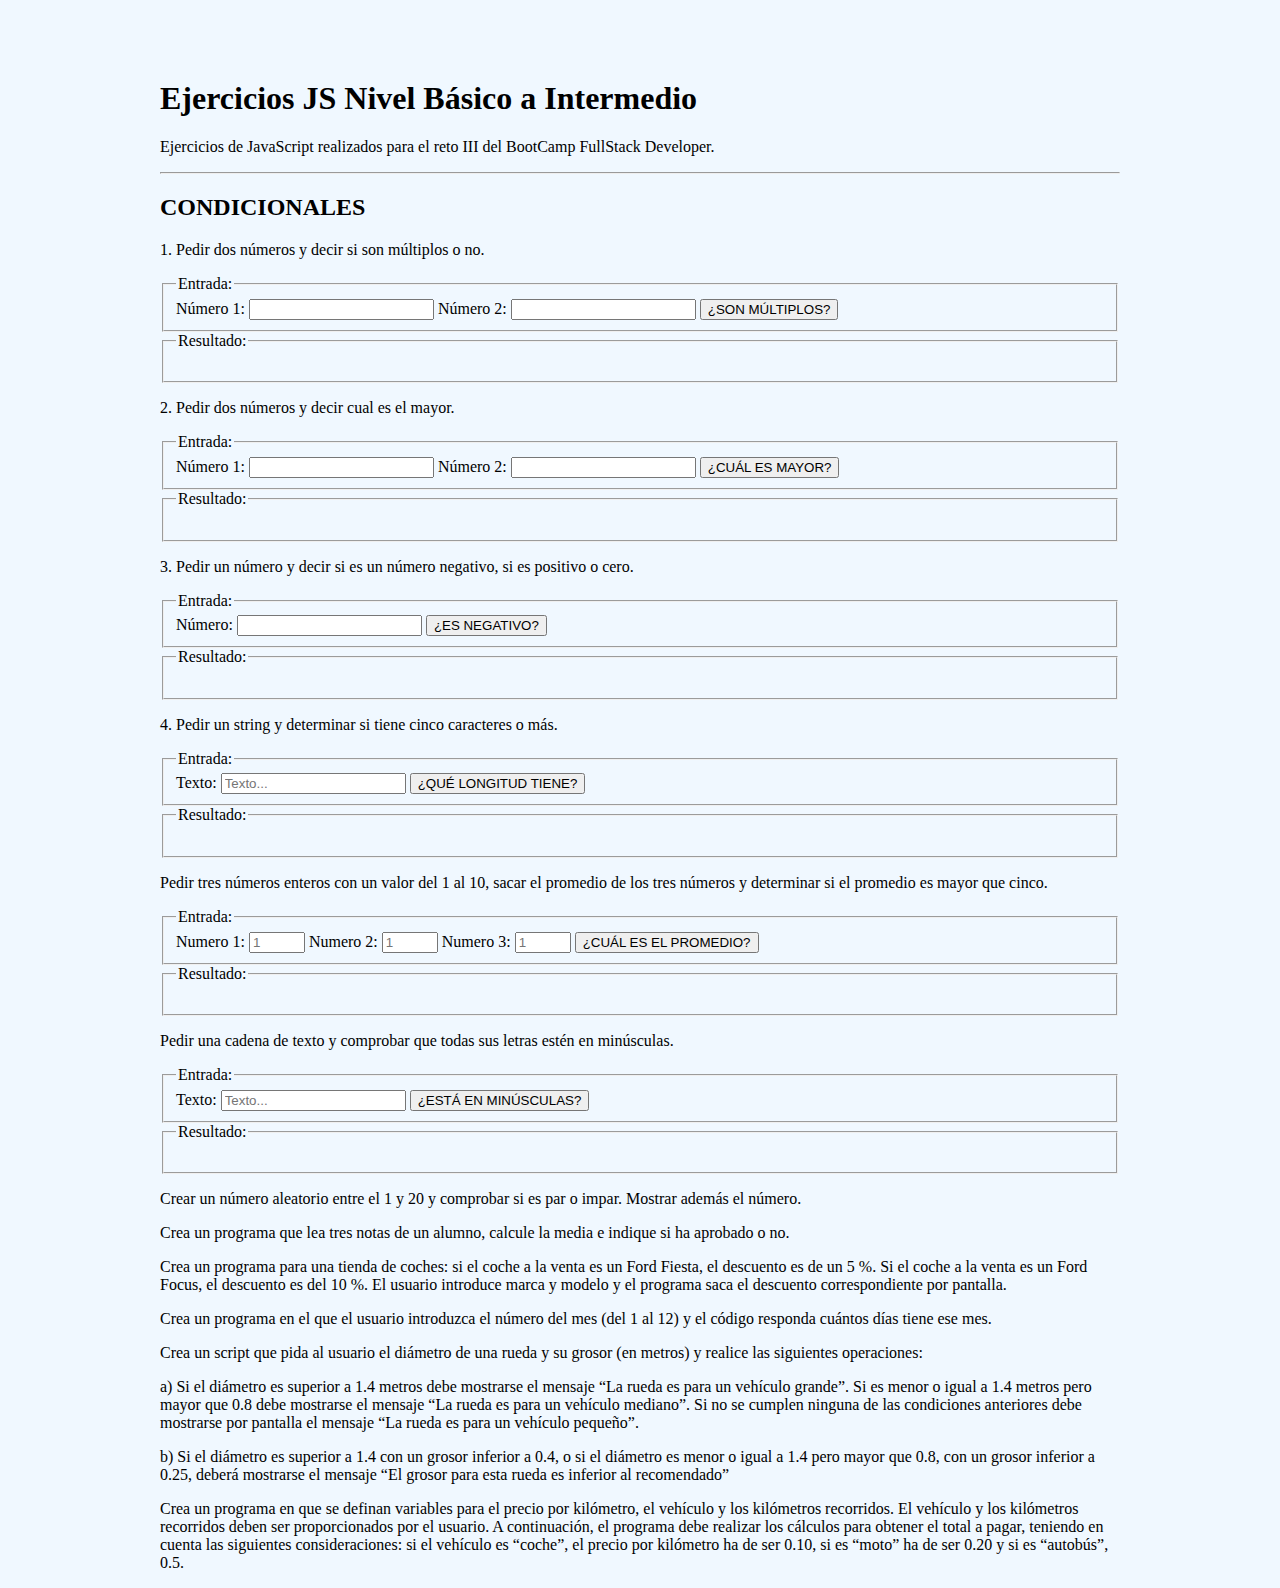
==== index.html @ c611c4d8 "Actualizamos hasta el ejercicio 6 resuelto" ====
<!DOCTYPE html>
<html lang="en">
<head>
    <meta charset="UTF-8">
    <meta http-equiv="X-UA-Compatible" content="IE=edge">
    <meta name="viewport" content="width=device-width, initial-scale=1.0">
    <title>Ejercicios JS Nivel Básico a Intermedio</title>
    <link rel="stylesheet" href="./css/styles.css">
</head>
<body>
    <h1>Ejercicios JS Nivel Básico a Intermedio</h1>
    <p>Ejercicios de JavaScript realizados para el reto III del BootCamp FullStack Developer.</p>
    <hr>
    <h2>CONDICIONALES</h2>

    <div>
        <p>1. Pedir dos números y decir si son múltiplos o no.</p>
        <fieldset>
            <legend>Entrada:</legend>
            <label for="ej1dato1">Número 1: </label>
            <input type="number" id="ej1dato1" min="0">
            <label for="ej1dato2">Número 2:</label>
            <input type="number" id="ej1dato2" min="0">
            <button id="button1" onclick="isMultipleOf()">¿SON MÚLTIPLOS?</button>
        </fieldset>
        <fieldset>
            <legend>Resultado:</legend>
            <p id="result1"></p>
        </fieldset>
    </div>

    <div>
        <p>2. Pedir dos números y decir cual es el mayor.</p>
        <fieldset>
            <legend>Entrada:</legend>
            <label for="ej2dato1">Número 1: </label>
            <input type="number" id="ej2dato1" min="0">
            <label for="ej2dato2">Número 2:</label>
            <input type="number" id="ej2dato2" min="0">
            <button id="button2" onclick="whichIsGreater()">¿CUÁL ES MAYOR?</button>
        </fieldset>
        <fieldset>
            <legend>Resultado:</legend>
            <p id="result2"></p>
        </fieldset>
    </div>

    <div>
        <p>3. Pedir un número y decir si es un número negativo, si es positivo o cero.</p>
        <fieldset>
            <legend>Entrada:</legend>
            <label for="ej3dato1">Número: </label>
            <input type="number" id="ej3dato1">
            <button id="button3" onclick="howIsThisNumber()">¿ES NEGATIVO?</button>
        </fieldset>
        <fieldset>
            <legend>Resultado:</legend>
            <p id="result3"></p>
        </fieldset>
    </div>

    <div>
        <p>4. Pedir un string y determinar si tiene cinco caracteres o más.</p>
        <fieldset>
            <legend>Entrada:</legend>
            <label for="ej4dato1">Texto: </label>
            <input type="text" id="ej4dato1" placeholder="Texto...">
            <button id="butto4" onclick="howLongIs()">¿QUÉ LONGITUD TIENE?</button>
        </fieldset>
        <fieldset>
            <legend>Resultado:</legend>
            <p id="result4"></p>
        </fieldset>
    </div>
    
    <div>
        <p>Pedir tres números enteros con un valor del 1 al 10, sacar el promedio de los tres números y determinar si el promedio es mayor que cinco.</p>
        <fieldset>
            <legend>Entrada:</legend>
            <label for="ej5dato1">Numero 1: </label>
            <input type="number" id="ej5dato1" placeholder="1" min="1" max="10">
            <label for="ej5dato2">Numero 2: </label>
            <input type="number" id="ej5dato2" placeholder="1" min="1" max="10">
            <label for="ej5dato3">Numero 3: </label>
            <input type="number" id="ej5dato3" placeholder="1" min="1" max="10">
            <button id="button5" onclick="calcAverage()">¿CUÁL ES EL PROMEDIO?</button>
        </fieldset>
        <fieldset>
            <legend>Resultado:</legend>
            <p id="result5"></p>
        </fieldset>
    </div>

    <div>
        <p>Pedir una cadena de texto y comprobar que todas sus letras estén en minúsculas.</p>
        <fieldset>
            <legend>Entrada:</legend>
            <label for="ej6dato1">Texto: </label>
            <input type="text" id="ej6dato1" placeholder="Texto...">
            <button id="butto6" onclick="isInLowerCase()">¿ESTÁ EN MINÚSCULAS?</button>
        </fieldset>
        <fieldset>
            <legend>Resultado:</legend>
            <p id="result6"></p>
        </fieldset>
    </div>

    <p>Crear un número aleatorio entre el 1 y 20 y comprobar si es par o impar. Mostrar además el
    número.</p>
    <p>Crea un programa que lea tres notas de un alumno, calcule la media e indique si ha aprobado o no.</p>
    <p>Crea un programa para una tienda de coches: si el coche a la venta es un Ford Fiesta, el descuento es de un 5 %. Si el coche a la venta es un Ford Focus, el descuento es del 10 %. El usuario introduce marca y modelo y el programa saca el descuento correspondiente por pantalla.</p>
    <p>Crea un programa en el que el usuario introduzca el número del mes (del 1 al 12) y el código
    responda cuántos días tiene ese mes.</p>
    <p>Crea un script que pida al usuario el diámetro de una rueda y su grosor (en metros) y realice las
    siguientes operaciones:</p>
    <p>a) Si el diámetro es superior a 1.4 metros debe mostrarse el mensaje “La rueda es para un vehículo
    grande”. Si es menor o igual a 1.4 metros pero mayor que 0.8 debe mostrarse el mensaje “La rueda
    es para un vehículo mediano”. Si no se cumplen ninguna de las condiciones anteriores debe
    mostrarse por pantalla el mensaje “La rueda es para un vehículo pequeño”.</p>
    <p>b) Si el diámetro es superior a 1.4 con un grosor inferior a 0.4, o si el diámetro es menor o igual a 1.4
    pero mayor que 0.8, con un grosor inferior a 0.25, deberá mostrarse el mensaje “El grosor para esta
    rueda es inferior al recomendado”</p>
    <p>Crea un programa en que se definan variables para el precio por kilómetro, el vehículo y los
    kilómetros recorridos. El vehículo y los kilómetros recorridos deben ser proporcionados por el usuario. A
    continuación, el programa debe realizar los cálculos para obtener el total a pagar, teniendo en cuenta las
    siguientes consideraciones: si el vehículo es “coche”, el precio por kilómetro ha de ser 0.10, si es “moto”
    ha de ser 0.20 y si es “autobús”, 0.5.</p>

    <script src="./js/solutions.js"></script>
</body>
</html>
---- css/styles.css ----
body {
    margin-top: 5em;
    margin-left: 10em;
    margin-right: 10em;
    background-color: aliceblue;
}

.result--bad {
    color: red;
}

.result--ok {
    color: green;
}
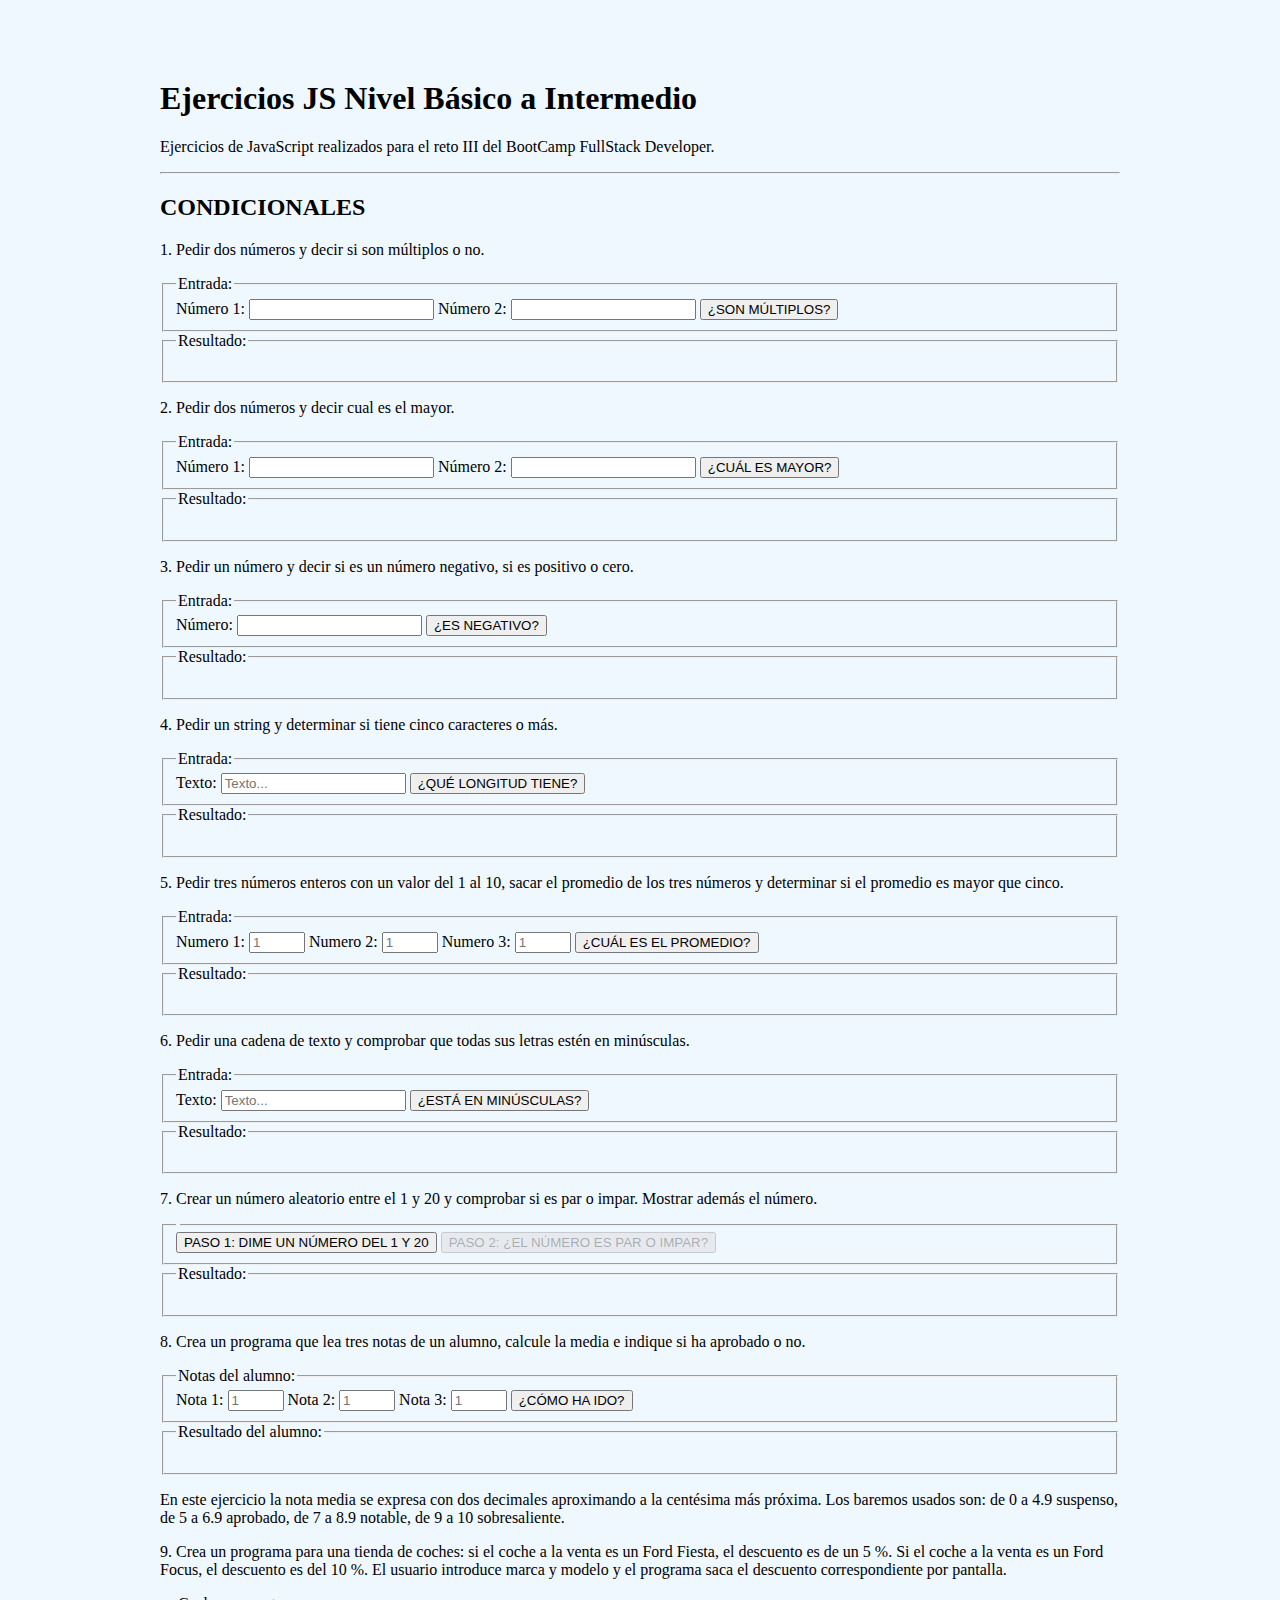
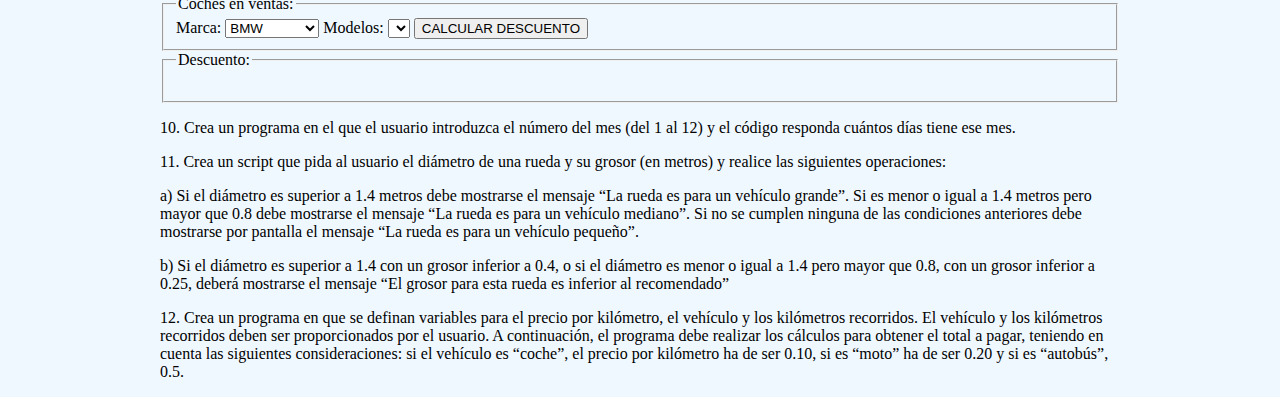
==== commit 74f7d613: "Actualizado con las soluciones hasta el ejercicio 9" ====
--- a/index.html
+++ b/index.html
@@ -74,7 +74,7 @@
     </div>
     
     <div>
-        <p>Pedir tres números enteros con un valor del 1 al 10, sacar el promedio de los tres números y determinar si el promedio es mayor que cinco.</p>
+        <p>5. Pedir tres números enteros con un valor del 1 al 10, sacar el promedio de los tres números y determinar si el promedio es mayor que cinco.</p>
         <fieldset>
             <legend>Entrada:</legend>
             <label for="ej5dato1">Numero 1: </label>
@@ -92,12 +92,12 @@
     </div>
 
     <div>
-        <p>Pedir una cadena de texto y comprobar que todas sus letras estén en minúsculas.</p>
+        <p>6. Pedir una cadena de texto y comprobar que todas sus letras estén en minúsculas.</p>
         <fieldset>
             <legend>Entrada:</legend>
             <label for="ej6dato1">Texto: </label>
             <input type="text" id="ej6dato1" placeholder="Texto...">
-            <button id="butto6" onclick="isInLowerCase()">¿ESTÁ EN MINÚSCULAS?</button>
+            <button id="button6" onclick="isInLowerCase()">¿ESTÁ EN MINÚSCULAS?</button>
         </fieldset>
         <fieldset>
             <legend>Resultado:</legend>
@@ -105,26 +105,86 @@
         </fieldset>
     </div>
 
-    <p>Crear un número aleatorio entre el 1 y 20 y comprobar si es par o impar. Mostrar además el
-    número.</p>
-    <p>Crea un programa que lea tres notas de un alumno, calcule la media e indique si ha aprobado o no.</p>
-    <p>Crea un programa para una tienda de coches: si el coche a la venta es un Ford Fiesta, el descuento es de un 5 %. Si el coche a la venta es un Ford Focus, el descuento es del 10 %. El usuario introduce marca y modelo y el programa saca el descuento correspondiente por pantalla.</p>
-    <p>Crea un programa en el que el usuario introduzca el número del mes (del 1 al 12) y el código
-    responda cuántos días tiene ese mes.</p>
-    <p>Crea un script que pida al usuario el diámetro de una rueda y su grosor (en metros) y realice las
-    siguientes operaciones:</p>
-    <p>a) Si el diámetro es superior a 1.4 metros debe mostrarse el mensaje “La rueda es para un vehículo
-    grande”. Si es menor o igual a 1.4 metros pero mayor que 0.8 debe mostrarse el mensaje “La rueda
-    es para un vehículo mediano”. Si no se cumplen ninguna de las condiciones anteriores debe
-    mostrarse por pantalla el mensaje “La rueda es para un vehículo pequeño”.</p>
-    <p>b) Si el diámetro es superior a 1.4 con un grosor inferior a 0.4, o si el diámetro es menor o igual a 1.4
-    pero mayor que 0.8, con un grosor inferior a 0.25, deberá mostrarse el mensaje “El grosor para esta
-    rueda es inferior al recomendado”</p>
-    <p>Crea un programa en que se definan variables para el precio por kilómetro, el vehículo y los
-    kilómetros recorridos. El vehículo y los kilómetros recorridos deben ser proporcionados por el usuario. A
-    continuación, el programa debe realizar los cálculos para obtener el total a pagar, teniendo en cuenta las
-    siguientes consideraciones: si el vehículo es “coche”, el precio por kilómetro ha de ser 0.10, si es “moto”
-    ha de ser 0.20 y si es “autobús”, 0.5.</p>
+    <div>
+        <p>7. Crear un número aleatorio entre el 1 y 20 y comprobar si es par o impar. Mostrar además el número.</p>
+        <fieldset>
+            <legend></legend>
+            <button id="button7a" onclick="randomNumber()">PASO 1: DIME UN NÚMERO DEL 1 Y 20</button>
+            <button id="button7b" onclick="isEvenOrOdd()" disabled>PASO 2: ¿EL NÚMERO ES PAR O IMPAR?</button>
+        </fieldset>
+        <fieldset>
+            <legend>Resultado:</legend>
+            <p id="result7a"></p>
+            <p id="result7b"></p>
+        </fieldset>
+    </div>
+
+    <div>
+        <p>8. Crea un programa que lea tres notas de un alumno, calcule la media e indique si ha aprobado o no.</p>
+        <fieldset>
+            <legend>Notas del alumno:</legend>
+            <label for="ej8dato1">Nota 1: </label>
+            <input type="number" id="ej8dato1" placeholder="1" min="1" max="10">
+            <label for="ej8dato2">Nota 2: </label>
+            <input type="number" id="ej8dato2" placeholder="1" min="1" max="10">
+            <label for="ej8dato3">Nota 3: </label>
+            <input type="number" id="ej8dato3" placeholder="1" min="1" max="10">
+            <button id="button8" onclick="rateTheStudent()">¿CÓMO HA IDO?</button>
+        </fieldset>
+        <fieldset>
+            <legend>Resultado del alumno:</legend>
+            <p id="result8"></p>
+        </fieldset>
+        <p>En este ejercicio la nota media se expresa con dos decimales aproximando a la centésima más próxima. Los baremos usados son: de 0 a 4.9 suspenso, de 5 a 6.9 aprobado, de 7 a 8.9 notable, de 9 a 10 sobresaliente.</p>
+    </div>
+
+    <div>
+        <p>9. Crea un programa para una tienda de coches: si el coche a la venta es un Ford Fiesta, el descuento es de un 5 %. Si el coche a la venta es un Ford Focus, el descuento es del 10 %. El usuario introduce marca y modelo y el programa saca el descuento correspondiente por pantalla.</p>
+        <fieldset>
+            <legend>Coches en ventas:</legend>
+            <label for="ej9dato1">Marca: </label>
+            <select id="marcas">
+                <option value="BMW">BMW</option>
+                <option value="Ford">Ford</option>
+                <option value="Volkswagen">Volkswagen</option>
+            </select>
+            <label for="ej9dato2">Modelos: </label>
+            <select id="modelos">
+            </select>
+            <button id="button9" onclick="calcDiscount()">CALCULAR DESCUENTO</button>
+        </fieldset>
+        <fieldset>
+            <legend>Descuento:</legend>
+            <p id="result9"></p>
+        </fieldset>
+    </div>
+
+    <div>
+        <p>10. Crea un programa en el que el usuario introduzca el número del mes (del 1 al 12) y el código
+        responda cuántos días tiene ese mes.</p>
+    </div>
+
+    <div>
+        <p>11. Crea un script que pida al usuario el diámetro de una rueda y su grosor (en metros) y realice las
+        siguientes operaciones:</p>
+
+        <p>a) Si el diámetro es superior a 1.4 metros debe mostrarse el mensaje “La rueda es para un vehículo
+        grande”. Si es menor o igual a 1.4 metros pero mayor que 0.8 debe mostrarse el mensaje “La rueda
+        es para un vehículo mediano”. Si no se cumplen ninguna de las condiciones anteriores debe
+        mostrarse por pantalla el mensaje “La rueda es para un vehículo pequeño”.</p>
+
+        <p>b) Si el diámetro es superior a 1.4 con un grosor inferior a 0.4, o si el diámetro es menor o igual a 1.4
+        pero mayor que 0.8, con un grosor inferior a 0.25, deberá mostrarse el mensaje “El grosor para esta
+        rueda es inferior al recomendado”</p>
+    </div>
+
+    <div>
+        <p>12. Crea un programa en que se definan variables para el precio por kilómetro, el vehículo y los
+        kilómetros recorridos. El vehículo y los kilómetros recorridos deben ser proporcionados por el usuario. A
+        continuación, el programa debe realizar los cálculos para obtener el total a pagar, teniendo en cuenta las
+        siguientes consideraciones: si el vehículo es “coche”, el precio por kilómetro ha de ser 0.10, si es “moto”
+        ha de ser 0.20 y si es “autobús”, 0.5.</p>
+    </div>
 
     <script src="./js/solutions.js"></script>
 </body>
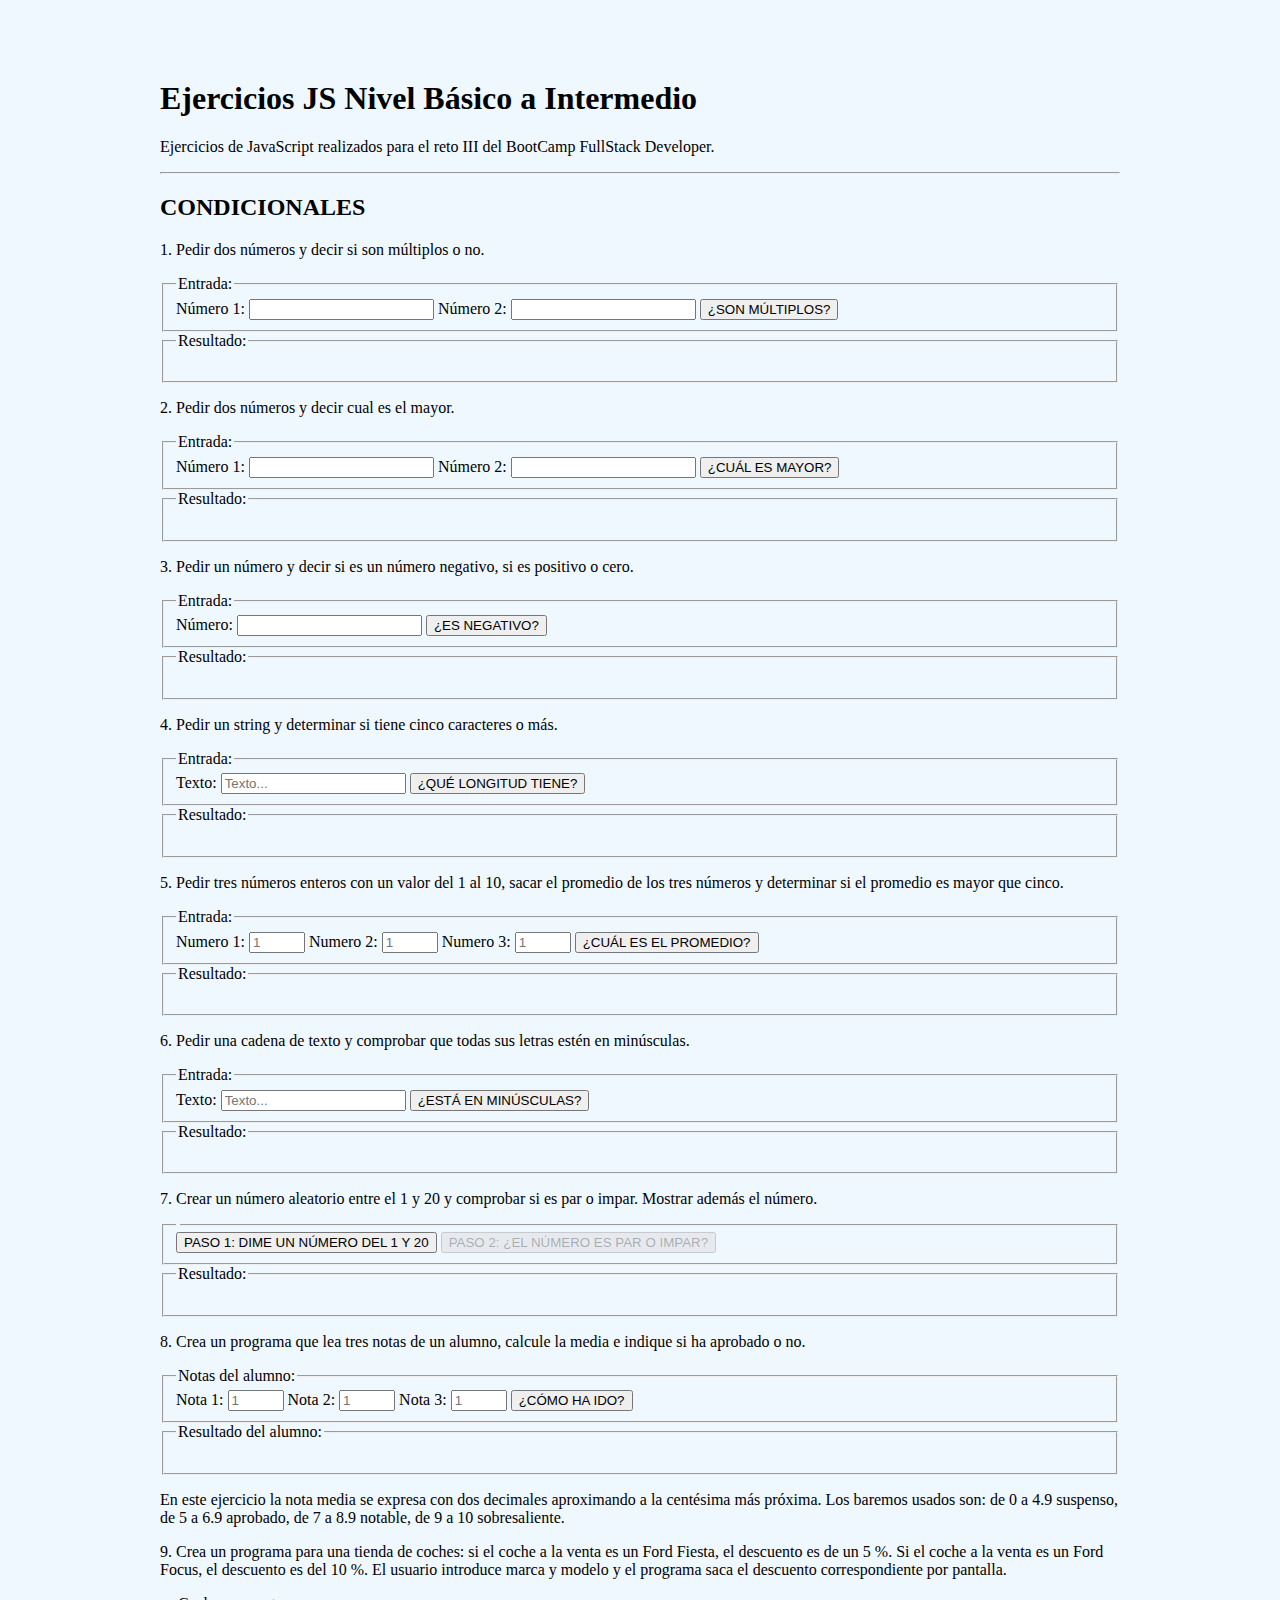
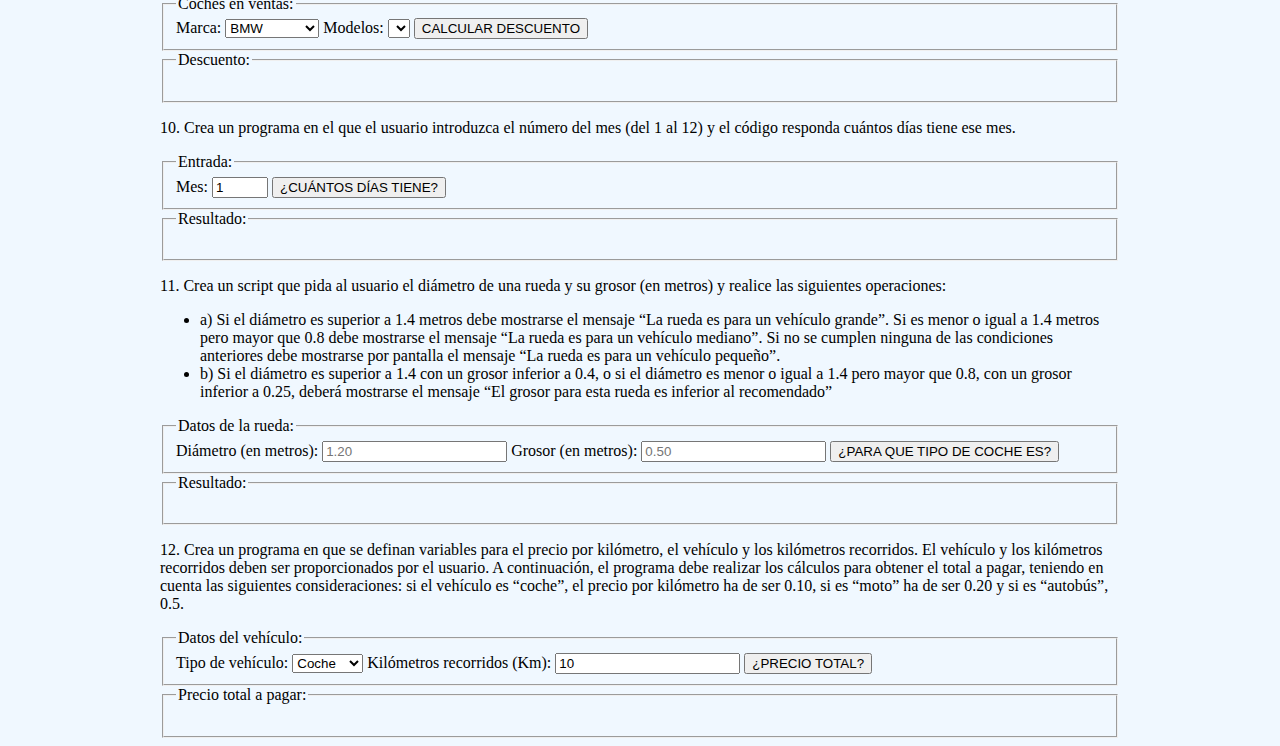
==== commit e94c5d25: "Completado hasta el ejercicio 12" ====
--- a/index.html
+++ b/index.html
@@ -162,20 +162,42 @@
     <div>
         <p>10. Crea un programa en el que el usuario introduzca el número del mes (del 1 al 12) y el código
         responda cuántos días tiene ese mes.</p>
+        <fieldset>
+            <legend>Entrada:</legend>
+            <label for="ej10dato1">Mes: </label>
+            <input type="number" id="ej10dato1" value="1" min="1" max="12">
+            <button id="button10" onclick="howManyDays()">¿CUÁNTOS DÍAS TIENE?</button>
+        </fieldset>
+        <fieldset>
+            <legend>Resultado:</legend>
+            <p id="result10"></p>
+        </fieldset>
     </div>
 
     <div>
         <p>11. Crea un script que pida al usuario el diámetro de una rueda y su grosor (en metros) y realice las
         siguientes operaciones:</p>
-
-        <p>a) Si el diámetro es superior a 1.4 metros debe mostrarse el mensaje “La rueda es para un vehículo
-        grande”. Si es menor o igual a 1.4 metros pero mayor que 0.8 debe mostrarse el mensaje “La rueda
-        es para un vehículo mediano”. Si no se cumplen ninguna de las condiciones anteriores debe
-        mostrarse por pantalla el mensaje “La rueda es para un vehículo pequeño”.</p>
-
-        <p>b) Si el diámetro es superior a 1.4 con un grosor inferior a 0.4, o si el diámetro es menor o igual a 1.4
-        pero mayor que 0.8, con un grosor inferior a 0.25, deberá mostrarse el mensaje “El grosor para esta
-        rueda es inferior al recomendado”</p>
+        <ul>
+            <li>a) Si el diámetro es superior a 1.4 metros debe mostrarse el mensaje “La rueda es para un vehículo
+            grande”. Si es menor o igual a 1.4 metros pero mayor que 0.8 debe mostrarse el mensaje “La rueda
+            es para un vehículo mediano”. Si no se cumplen ninguna de las condiciones anteriores debe
+            mostrarse por pantalla el mensaje “La rueda es para un vehículo pequeño”.</li>
+            <li>b) Si el diámetro es superior a 1.4 con un grosor inferior a 0.4, o si el diámetro es menor o igual a 1.4
+            pero mayor que 0.8, con un grosor inferior a 0.25, deberá mostrarse el mensaje “El grosor para esta
+            rueda es inferior al recomendado”</li>
+        </ul>
+        <fieldset>
+            <legend>Datos de la rueda:</legend>
+            <label for="ej11dato1">Diámetro (en metros): </label>
+            <input type="number" id="ej11dato1" placeholder="1.20" min="1">
+            <label for="ej11dato2">Grosor (en metros): </label>
+            <input type="number" id="ej11dato2" placeholder="0.50" min="1">
+            <button id="button11" onclick="analyzeTire()">¿PARA QUE TIPO DE COCHE ES?</button>
+        </fieldset>
+        <fieldset>
+            <legend>Resultado:</legend>
+            <p id="result11"></p>
+        </fieldset>
     </div>
 
     <div>
@@ -184,6 +206,22 @@
         continuación, el programa debe realizar los cálculos para obtener el total a pagar, teniendo en cuenta las
         siguientes consideraciones: si el vehículo es “coche”, el precio por kilómetro ha de ser 0.10, si es “moto”
         ha de ser 0.20 y si es “autobús”, 0.5.</p>
+        <fieldset>
+            <legend>Datos del vehículo:</legend>
+            <label for="ej12dato1">Tipo de vehículo: </label>
+            <select id="ej12dato1">
+                <option value="coche">Coche</option>
+                <option value="moto">Moto</option>
+                <option value="autobus">Autobus</option>
+            </select>
+            <label for="ej11dato2">Kilómetros recorridos (Km):</label>
+            <input type="number" id="ej12dato2" value="10" min="1">
+            <button id="button12" onclick="totalPrice()">¿PRECIO TOTAL?</button>
+        </fieldset>
+        <fieldset>
+            <legend>Precio total a pagar:</legend>
+            <p id="result12"></p>
+        </fieldset>
     </div>
 
     <script src="./js/solutions.js"></script>
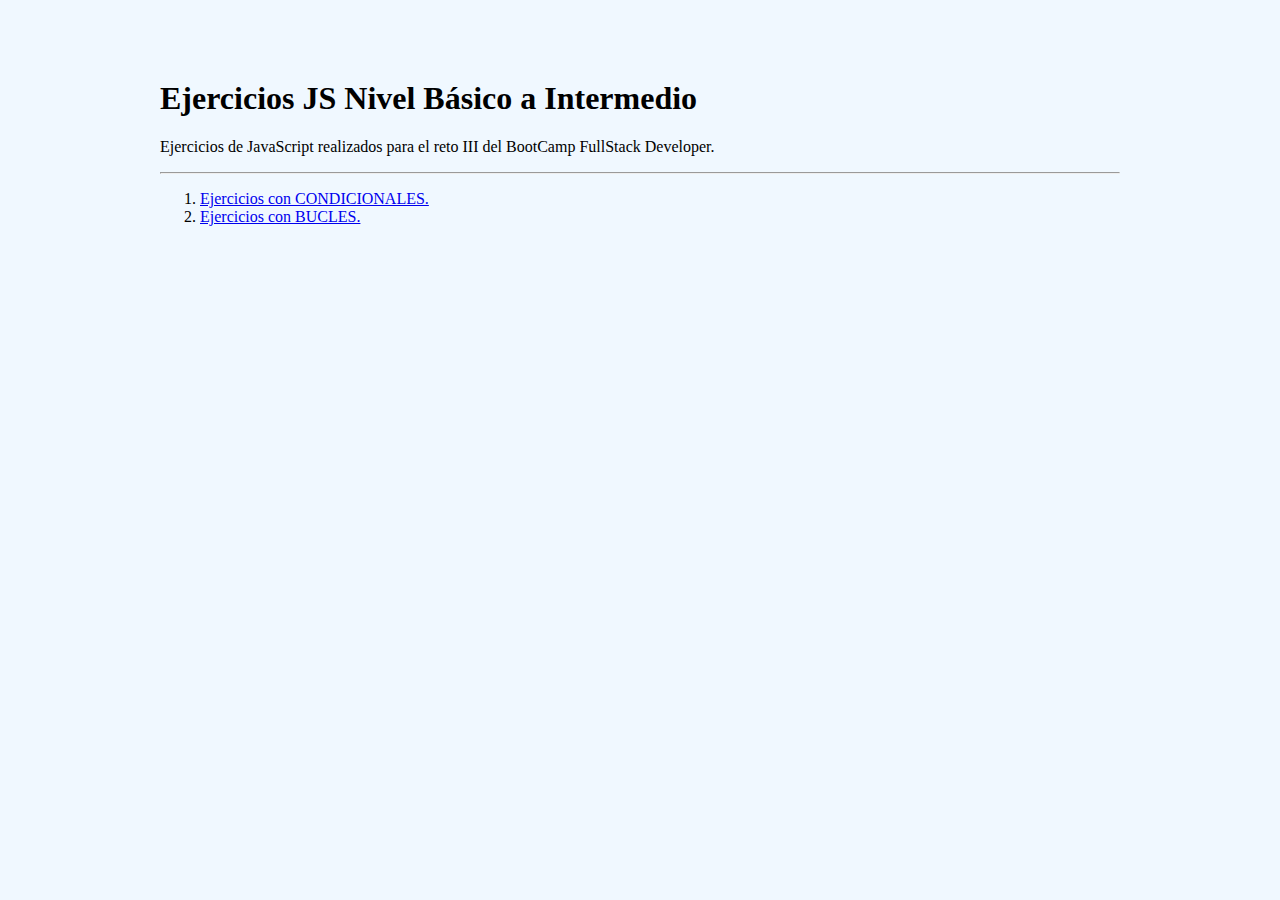
==== commit 30319a0f: "Actualizado el repositorio con todos los ejercicios de BUCLES realizados" ====
--- a/index.html
+++ b/index.html
@@ -11,219 +11,11 @@
     <h1>Ejercicios JS Nivel Básico a Intermedio</h1>
     <p>Ejercicios de JavaScript realizados para el reto III del BootCamp FullStack Developer.</p>
     <hr>
-    <h2>CONDICIONALES</h2>
+    <ol>
+        <li><a href="./pages/conditionals.html">Ejercicios con CONDICIONALES.</a></li>
+        <li><a href="./pages/loops.html">Ejercicios con BUCLES.</a></li>
+    </ol>
+    
 
-    <div>
-        <p>1. Pedir dos números y decir si son múltiplos o no.</p>
-        <fieldset>
-            <legend>Entrada:</legend>
-            <label for="ej1dato1">Número 1: </label>
-            <input type="number" id="ej1dato1" min="0">
-            <label for="ej1dato2">Número 2:</label>
-            <input type="number" id="ej1dato2" min="0">
-            <button id="button1" onclick="isMultipleOf()">¿SON MÚLTIPLOS?</button>
-        </fieldset>
-        <fieldset>
-            <legend>Resultado:</legend>
-            <p id="result1"></p>
-        </fieldset>
-    </div>
-
-    <div>
-        <p>2. Pedir dos números y decir cual es el mayor.</p>
-        <fieldset>
-            <legend>Entrada:</legend>
-            <label for="ej2dato1">Número 1: </label>
-            <input type="number" id="ej2dato1" min="0">
-            <label for="ej2dato2">Número 2:</label>
-            <input type="number" id="ej2dato2" min="0">
-            <button id="button2" onclick="whichIsGreater()">¿CUÁL ES MAYOR?</button>
-        </fieldset>
-        <fieldset>
-            <legend>Resultado:</legend>
-            <p id="result2"></p>
-        </fieldset>
-    </div>
-
-    <div>
-        <p>3. Pedir un número y decir si es un número negativo, si es positivo o cero.</p>
-        <fieldset>
-            <legend>Entrada:</legend>
-            <label for="ej3dato1">Número: </label>
-            <input type="number" id="ej3dato1">
-            <button id="button3" onclick="howIsThisNumber()">¿ES NEGATIVO?</button>
-        </fieldset>
-        <fieldset>
-            <legend>Resultado:</legend>
-            <p id="result3"></p>
-        </fieldset>
-    </div>
-
-    <div>
-        <p>4. Pedir un string y determinar si tiene cinco caracteres o más.</p>
-        <fieldset>
-            <legend>Entrada:</legend>
-            <label for="ej4dato1">Texto: </label>
-            <input type="text" id="ej4dato1" placeholder="Texto...">
-            <button id="butto4" onclick="howLongIs()">¿QUÉ LONGITUD TIENE?</button>
-        </fieldset>
-        <fieldset>
-            <legend>Resultado:</legend>
-            <p id="result4"></p>
-        </fieldset>
-    </div>
-    
-    <div>
-        <p>5. Pedir tres números enteros con un valor del 1 al 10, sacar el promedio de los tres números y determinar si el promedio es mayor que cinco.</p>
-        <fieldset>
-            <legend>Entrada:</legend>
-            <label for="ej5dato1">Numero 1: </label>
-            <input type="number" id="ej5dato1" placeholder="1" min="1" max="10">
-            <label for="ej5dato2">Numero 2: </label>
-            <input type="number" id="ej5dato2" placeholder="1" min="1" max="10">
-            <label for="ej5dato3">Numero 3: </label>
-            <input type="number" id="ej5dato3" placeholder="1" min="1" max="10">
-            <button id="button5" onclick="calcAverage()">¿CUÁL ES EL PROMEDIO?</button>
-        </fieldset>
-        <fieldset>
-            <legend>Resultado:</legend>
-            <p id="result5"></p>
-        </fieldset>
-    </div>
-
-    <div>
-        <p>6. Pedir una cadena de texto y comprobar que todas sus letras estén en minúsculas.</p>
-        <fieldset>
-            <legend>Entrada:</legend>
-            <label for="ej6dato1">Texto: </label>
-            <input type="text" id="ej6dato1" placeholder="Texto...">
-            <button id="button6" onclick="isInLowerCase()">¿ESTÁ EN MINÚSCULAS?</button>
-        </fieldset>
-        <fieldset>
-            <legend>Resultado:</legend>
-            <p id="result6"></p>
-        </fieldset>
-    </div>
-
-    <div>
-        <p>7. Crear un número aleatorio entre el 1 y 20 y comprobar si es par o impar. Mostrar además el número.</p>
-        <fieldset>
-            <legend></legend>
-            <button id="button7a" onclick="randomNumber()">PASO 1: DIME UN NÚMERO DEL 1 Y 20</button>
-            <button id="button7b" onclick="isEvenOrOdd()" disabled>PASO 2: ¿EL NÚMERO ES PAR O IMPAR?</button>
-        </fieldset>
-        <fieldset>
-            <legend>Resultado:</legend>
-            <p id="result7a"></p>
-            <p id="result7b"></p>
-        </fieldset>
-    </div>
-
-    <div>
-        <p>8. Crea un programa que lea tres notas de un alumno, calcule la media e indique si ha aprobado o no.</p>
-        <fieldset>
-            <legend>Notas del alumno:</legend>
-            <label for="ej8dato1">Nota 1: </label>
-            <input type="number" id="ej8dato1" placeholder="1" min="1" max="10">
-            <label for="ej8dato2">Nota 2: </label>
-            <input type="number" id="ej8dato2" placeholder="1" min="1" max="10">
-            <label for="ej8dato3">Nota 3: </label>
-            <input type="number" id="ej8dato3" placeholder="1" min="1" max="10">
-            <button id="button8" onclick="rateTheStudent()">¿CÓMO HA IDO?</button>
-        </fieldset>
-        <fieldset>
-            <legend>Resultado del alumno:</legend>
-            <p id="result8"></p>
-        </fieldset>
-        <p>En este ejercicio la nota media se expresa con dos decimales aproximando a la centésima más próxima. Los baremos usados son: de 0 a 4.9 suspenso, de 5 a 6.9 aprobado, de 7 a 8.9 notable, de 9 a 10 sobresaliente.</p>
-    </div>
-
-    <div>
-        <p>9. Crea un programa para una tienda de coches: si el coche a la venta es un Ford Fiesta, el descuento es de un 5 %. Si el coche a la venta es un Ford Focus, el descuento es del 10 %. El usuario introduce marca y modelo y el programa saca el descuento correspondiente por pantalla.</p>
-        <fieldset>
-            <legend>Coches en ventas:</legend>
-            <label for="ej9dato1">Marca: </label>
-            <select id="marcas">
-                <option value="BMW">BMW</option>
-                <option value="Ford">Ford</option>
-                <option value="Volkswagen">Volkswagen</option>
-            </select>
-            <label for="ej9dato2">Modelos: </label>
-            <select id="modelos">
-            </select>
-            <button id="button9" onclick="calcDiscount()">CALCULAR DESCUENTO</button>
-        </fieldset>
-        <fieldset>
-            <legend>Descuento:</legend>
-            <p id="result9"></p>
-        </fieldset>
-    </div>
-
-    <div>
-        <p>10. Crea un programa en el que el usuario introduzca el número del mes (del 1 al 12) y el código
-        responda cuántos días tiene ese mes.</p>
-        <fieldset>
-            <legend>Entrada:</legend>
-            <label for="ej10dato1">Mes: </label>
-            <input type="number" id="ej10dato1" value="1" min="1" max="12">
-            <button id="button10" onclick="howManyDays()">¿CUÁNTOS DÍAS TIENE?</button>
-        </fieldset>
-        <fieldset>
-            <legend>Resultado:</legend>
-            <p id="result10"></p>
-        </fieldset>
-    </div>
-
-    <div>
-        <p>11. Crea un script que pida al usuario el diámetro de una rueda y su grosor (en metros) y realice las
-        siguientes operaciones:</p>
-        <ul>
-            <li>a) Si el diámetro es superior a 1.4 metros debe mostrarse el mensaje “La rueda es para un vehículo
-            grande”. Si es menor o igual a 1.4 metros pero mayor que 0.8 debe mostrarse el mensaje “La rueda
-            es para un vehículo mediano”. Si no se cumplen ninguna de las condiciones anteriores debe
-            mostrarse por pantalla el mensaje “La rueda es para un vehículo pequeño”.</li>
-            <li>b) Si el diámetro es superior a 1.4 con un grosor inferior a 0.4, o si el diámetro es menor o igual a 1.4
-            pero mayor que 0.8, con un grosor inferior a 0.25, deberá mostrarse el mensaje “El grosor para esta
-            rueda es inferior al recomendado”</li>
-        </ul>
-        <fieldset>
-            <legend>Datos de la rueda:</legend>
-            <label for="ej11dato1">Diámetro (en metros): </label>
-            <input type="number" id="ej11dato1" placeholder="1.20" min="1">
-            <label for="ej11dato2">Grosor (en metros): </label>
-            <input type="number" id="ej11dato2" placeholder="0.50" min="1">
-            <button id="button11" onclick="analyzeTire()">¿PARA QUE TIPO DE COCHE ES?</button>
-        </fieldset>
-        <fieldset>
-            <legend>Resultado:</legend>
-            <p id="result11"></p>
-        </fieldset>
-    </div>
-
-    <div>
-        <p>12. Crea un programa en que se definan variables para el precio por kilómetro, el vehículo y los
-        kilómetros recorridos. El vehículo y los kilómetros recorridos deben ser proporcionados por el usuario. A
-        continuación, el programa debe realizar los cálculos para obtener el total a pagar, teniendo en cuenta las
-        siguientes consideraciones: si el vehículo es “coche”, el precio por kilómetro ha de ser 0.10, si es “moto”
-        ha de ser 0.20 y si es “autobús”, 0.5.</p>
-        <fieldset>
-            <legend>Datos del vehículo:</legend>
-            <label for="ej12dato1">Tipo de vehículo: </label>
-            <select id="ej12dato1">
-                <option value="coche">Coche</option>
-                <option value="moto">Moto</option>
-                <option value="autobus">Autobus</option>
-            </select>
-            <label for="ej11dato2">Kilómetros recorridos (Km):</label>
-            <input type="number" id="ej12dato2" value="10" min="1">
-            <button id="button12" onclick="totalPrice()">¿PRECIO TOTAL?</button>
-        </fieldset>
-        <fieldset>
-            <legend>Precio total a pagar:</legend>
-            <p id="result12"></p>
-        </fieldset>
-    </div>
-
-    <script src="./js/solutions.js"></script>
 </body>
 </html>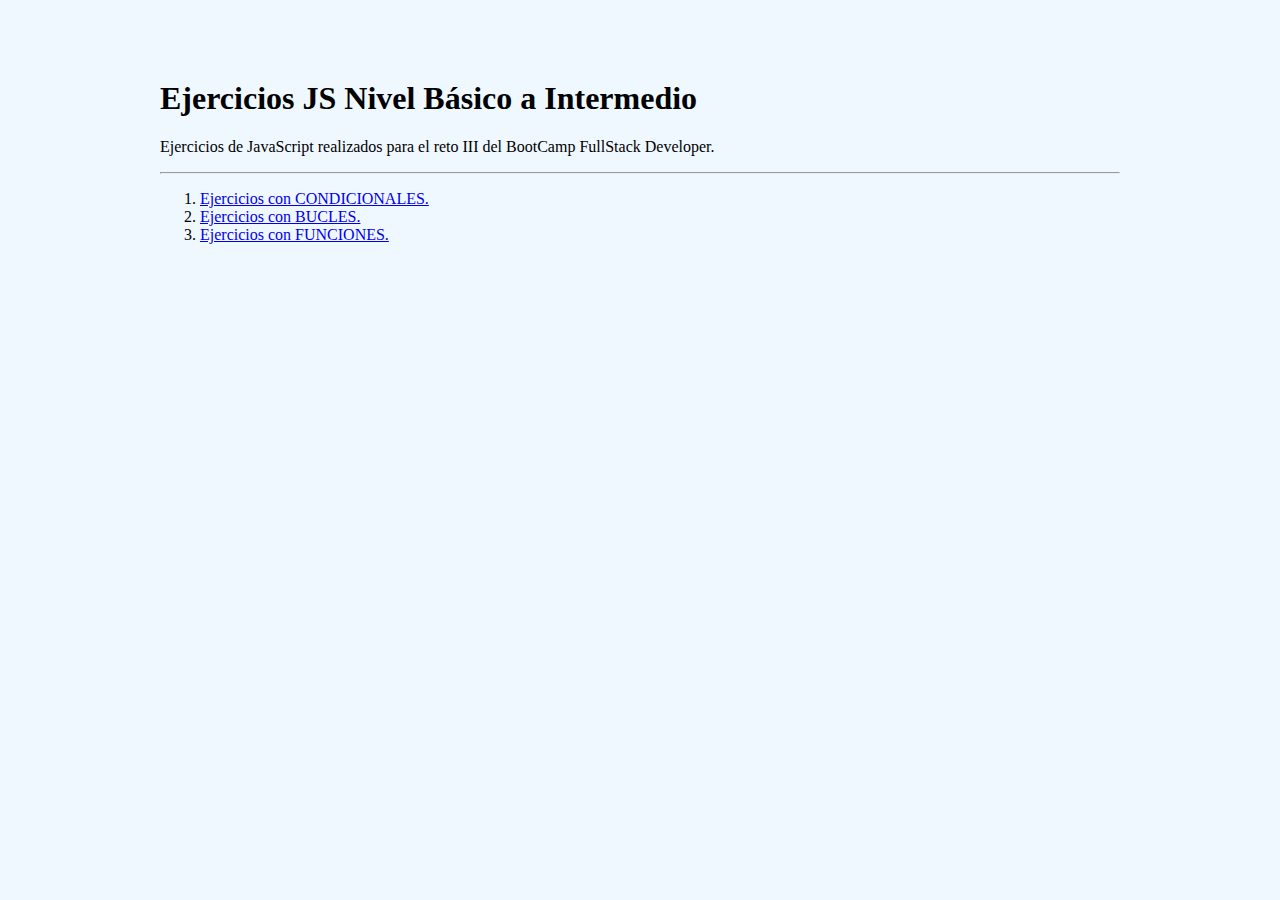
==== commit d698866f: "Actualizado con los ejercicios de funciones resueltos. Fin del reto" ====
--- a/index.html
+++ b/index.html
@@ -14,6 +14,8 @@
     <ol>
         <li><a href="./pages/conditionals.html">Ejercicios con CONDICIONALES.</a></li>
         <li><a href="./pages/loops.html">Ejercicios con BUCLES.</a></li>
+        <li><a href="./pages/functions.html">Ejercicios con FUNCIONES.</a></li>
+
     </ol>
     
 
